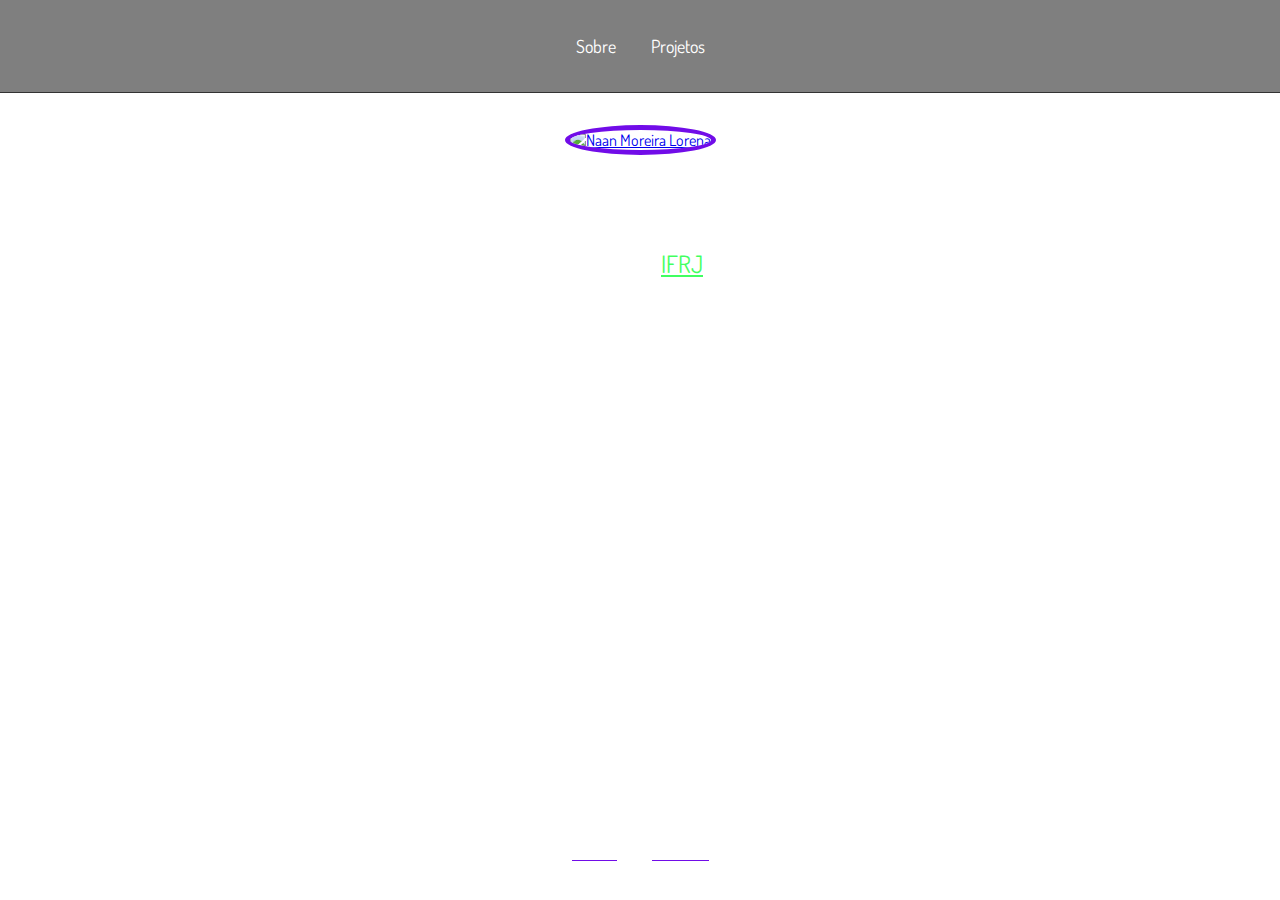
==== index.html @ 0b5c6252 "Add files via upload" ====
<!DOCTYPE html>
<html>
  <head>
    <link rel="shortcut icon" href="/img/bravo.ico">
    <title>Concelheiro do Conselho</title>
    <link rel="stylesheet" href="styles.css">
  </head>
  <body>
    <header>
      <div class="links">
        <a href="sobre.html">Sobre</a>
        <a href="projetos.html">Projetos</a>
      </div>
    </header>

    <div id="wrapper">
      <a href="https://github.com/KrosberBR" target="_blank">
      <img src="https://avatars.githubusercontent.com/u/100358926?v=4"
      alt="Naan Moreira Lorena">
      </a>
        <div class="text">
            <h1>Naan Moreira Lorena</h1>
            <h2>ALUNO - <a id="red" href="https://ifrj.edu.br/" target="_blank">IFRJ</a></h2>
            <p>Desenvolvedor full-stack</p>
        </div>
    </div>

    <footer>
    <div id="links-footer" class="links">
      <a href="https://github.com/KrosberBR" target="_blank">Github</a>
      <a href="https://www.linkedin.com/in/naan-lorena-3545241b3/?original_referer=https%3A%2F%2Fwww%2Elinkedin%2Ecom%2F&originalSubdomain=br" target="_blank">Linkedin</a>
    </div>
    </footer>
  </body>
</html>
---- styles.css ----
@import url('https://fonts.googleapis.com/css2?family=Dosis:wght@600&display=swap');
:root {
  --color-green: #710CE8;
  --color-black: white;
}

* { /* Este seletor "*" alcança todos os elementos existentes no html */
  margin: 0; /* Zeramos a margem */
  padding: 0; /* Zeramos o padding */
  border: 0; /* Zeramos o border */
} /* Com isto acima, ressetamos estas propriedades */
body {
  background-image: url("./img/thumb-1920-1011899.jpg");
  background-repeat:no-repeat;
  font-family: 'Dosis', sans-serif; /* Definimos o tipo de fonte */
  color: white;
  padding: 0px;
  margin: 0px;
  background-size: contain;

}
header {
  padding: 32px; /* Superfície ligada diretamente ao conteúdo 
                    (top/left/bottom/right) */
  border-bottom: 1px solid #333; /* Cor da borda inferior */
  background: rgba(0, 0, 0, 0.5); /* Red-green-blue-alpha-opacity
  o alpha-opacity define a opacidade em uma faixa de valores decimais 
  de 0 até 1. Opacidade especifica a transparência de um elemento */ 
}
.links {
  text-align: center; /* Alinhamos o texto contido na div ao centro */
}
.links a { /* Passamos a referenciar a classe links */
  color: white; /* Cor branca para o texto contido na tag a */
  font-size: 18px; /* Definimos um tamanho de 18 pixels para a fonte */
  line-height: 28px; /* Define a altura do texto. Recomenda-se atribuir */
                     /* uma quantidade de 10 pixels a mais daquela */
                     /* atribuída ao tamanho da fonte.*/
  margin: 0 16px;    /* Margem 0 na parte superior e inferior, e 16 nas */ 
                     /* laterais */ 
  text-decoration:blue; /* Eliminamos o sublinhado da tag a (link) */
}
.links a:hover { /* Quando mover o mouse */
  color: var(--color-green); /* Definimos uma cor verde para o menu quando movemos 
                       o mouse sobre ele */
  transition: color 200ms; /* Tempo da transição para a mudança de cor */
}                                                       
#wrapper { /* o # indica um seletor de id  */
  text-align: center; /* Alinhamento de texto da div wrapper ao centro */ 
  padding: 32px; /* Espaçamento de todo o conteúdo da div (avatar e textos) */
}                /* (em cima, em baixo e nas laterais) */ 
#wrapper img { /* Estiliza a tag img que está dentro da div #wrapper */
  border-radius: 50%; /* Arredonda as bordas da imagem contida na div wrapper */
  border: 5px solid var(--color-green); /* Arredonda a imagem da div */
  margin-bottom: 32px; /* Espaçamento inferior da Margem da imagem da div */
  height: 300px; /* Altura da imagem */
  transition: all 0.2s linear;
}
#wrapper h1 {
  font-size: 42px; /* Tamanho da fonte */
  line-height: 52px; /* Define a altura do texto. Recomenda-se atribuir */
                     /* uma quantidade de 10 pixels a mais daquela */
                     /* atribuída ao tamanho da fonte.*/
  font-weight: bold; /* Peso da fonte */
}
#wrapper h2 {
  font-size: 24px;
  line-height: 34px;
  font-weight: normal;
  margin-top: 8px; /* Deixo uma separação entre o h1 e o h2*/
  opacity: 0.8; /* Deixa a cor do texto um pouco mais leve */
}
#wrapper p {
  max-width: 500px; /* Define o tamanho máximo da linha, fazendo a quebra caso ultrapasse */
  margin: 32px auto; /* Espaço superior da linha de 32px e */
                     /* laterais automáticas (centraliza - auto)  */
  font-size: 24px; 
  line-height: 34px;
}
#wrapper p a { /* Alterar a cor do link */
  color: var(--color-green);
}
#links-footer a {
  border-bottom: 1px solid var(--color-green); /* Coloca o underline nos links */
                                               /* GitHub e Linkedin ao não colocar */
                                               /* o text-decoration: none, como foi*/
                                               /* colocado no seletor ".links a" */          
}
#red { color: rgb(17, 255, 57)
}

#wrapper img:hover{
    -webkit-transform: scale(1.05);
    transform: scale(1.05);
  }

  .text p {
    max-width: 500px; /* Define o tamanho máximo da linha, fazendo a quebra caso ultrapasse */
    margin: 32px auto; /* Espaço superior da linha de 32px e */
    text-align:center;    /* laterais automáticas (centraliza - auto)  */
    font-size: 24px; 
    line-height: 34px;
  }

  footer {
    position: absolute;
    bottom: 0;
    width: 100%;
    height: 100px;    
    text-align: center;
    line-height: 100px;
}
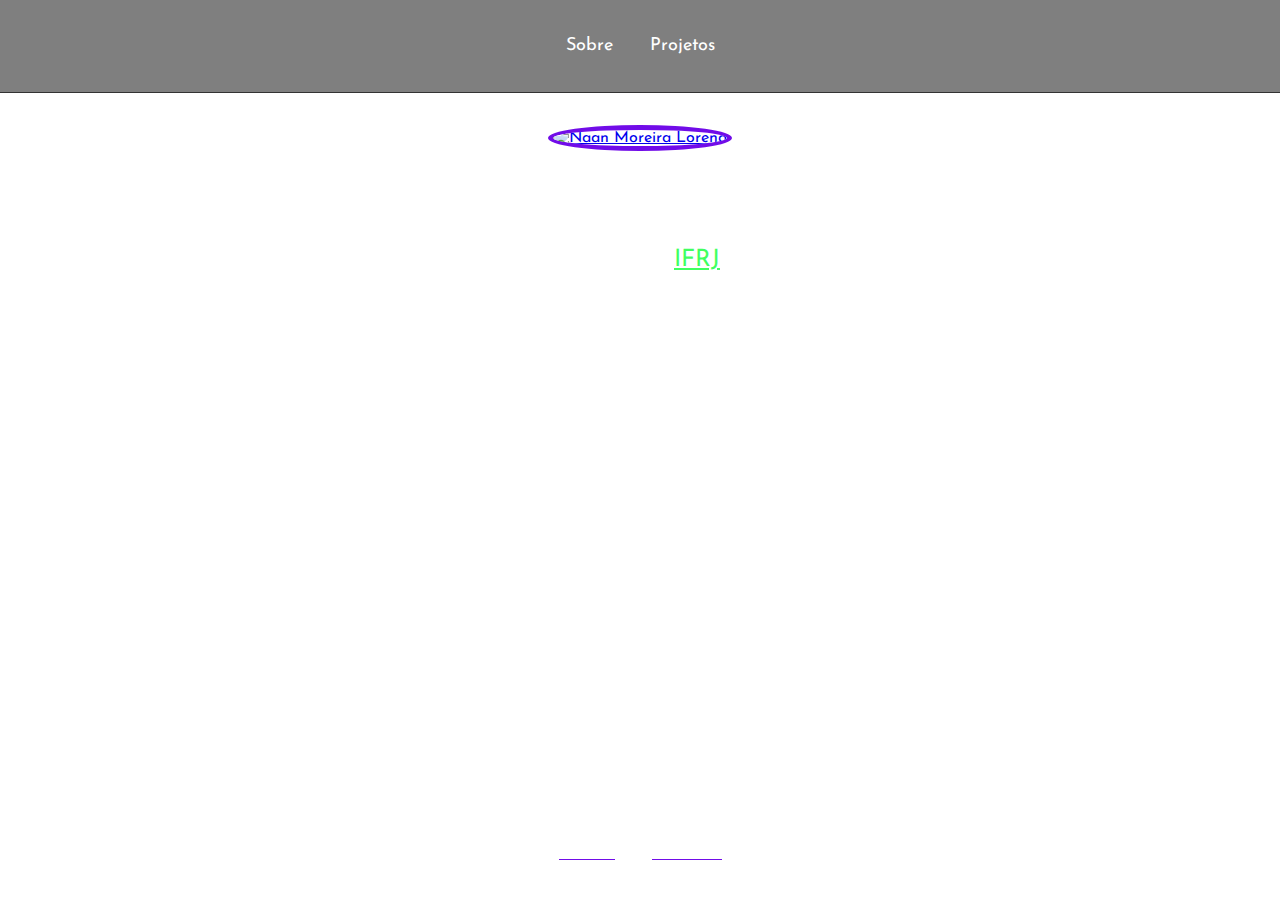
==== commit 75571823: "Add files via upload" ====
--- a/index.html
+++ b/index.html
@@ -2,7 +2,7 @@
 <html>
   <head>
     <link rel="shortcut icon" href="/img/bravo.ico">
-    <title>Concelheiro do Conselho</title>
+    <title>Iníco</title>
     <link rel="stylesheet" href="styles.css">
   </head>
   <body>
@@ -21,7 +21,7 @@
         <div class="text">
             <h1>Naan Moreira Lorena</h1>
             <h2>ALUNO - <a id="red" href="https://ifrj.edu.br/" target="_blank">IFRJ</a></h2>
-            <p>Desenvolvedor full-stack</p>
+            <p>Estudante de Front-End e Back-End</p>
         </div>
     </div>
 
--- a/styles.css
+++ b/styles.css
@@ -1,7 +1,8 @@
-@import url('https://fonts.googleapis.com/css2?family=Dosis:wght@600&display=swap');
+@import url('https://fonts.googleapis.com/css2?family=Josefin+Sans:wght@600&display=swap');
 :root {
   --color-green: #710CE8;
   --color-black: white;
+  --color-site: blue;
 }
 
 * { /* Este seletor "*" alcança todos os elementos existentes no html */
@@ -12,11 +13,11 @@
 body {
   background-image: url("./img/thumb-1920-1011899.jpg");
   background-repeat:no-repeat;
-  font-family: 'Dosis', sans-serif; /* Definimos o tipo de fonte */
+  font-family: 'Josefin Sans', sans-serif; /* Definimos o tipo de fonte */
   color: white;
   padding: 0px;
   margin: 0px;
-  background-size: contain;
+  background-size: cover;
 
 }
 header {
@@ -109,4 +110,53 @@
     height: 100px;    
     text-align: center;
     line-height: 100px;
+}
+
+
+/*=== CARDS ===*/
+.cards { /* Estilizando a section cards */
+  max-width: 750px; /* Limite máximo de largura */
+  margin: 0 auto;   /* Alinhamento ao centro */
+  display: grid;    /* Insere o container numa grid */
+  grid-template-columns: 1fr; /* Define 3 colunas */
+  gap: 20px; /* Espaçamento entre as células de 20px*/
+  padding: 2%;
+}
+.card { /* Container que agrupar os vídeos */
+  background-color: rgba(0, 140, 255, 0.445); /* Cor de fundo */
+  border-radius: 20px;
+}
+.card__image-container img {
+  width: 100%; /* Ajusta o container da tag img em 100% da largura da tag */ 
+               /* imediatamente superior a ela, ou seja, a tag que contenha */
+               /* uma definição de largura. No nosso caso o seletor .cards */
+               /* que é superior ao .card__image-container img e possui uma */ 
+               /* largura definida */
+               border-top-right-radius: 20px;
+               border-top-left-radius: 20px;
+}
+/* Veja abaixo uma forma de aplicarmos uma propriedade aos dois seletores abaixo */
+.card__content,
+.card__info {
+  padding: 24px; /* Espaçamento superior e inferior e nas laterais lateral */
+  font-size:larger  ;
+}
+.card__info {
+  display: grid; /* Definimos que o container estará inserido num grid */
+  grid-template-columns: 1fr 1fr; /* Definimos duas colunas (fraction) */ 
+}
+.card__price {
+  background-color: rgb(0, 140, 255); /* A cor do card__price("Free") é a mesma */
+  filter: brightness(90%); /* No entanto, inserimos um brilho ne grade de 90% */
+  padding: 5px 20px; /* 5px nas partes superior e inferior e 20px nas laterais */
+  border-radius: 20px; /* Borda arredondada para o grid "Free" */
+  text-align: center; /* Texto alinhado ao centro */
+  color: white;
+  font-size: larger;
+  transition: all 0.2s linear;
+}
+
+#Card__price:hover{
+  -webkit-transform: scale(1.05);
+  transform: scale(1);
 }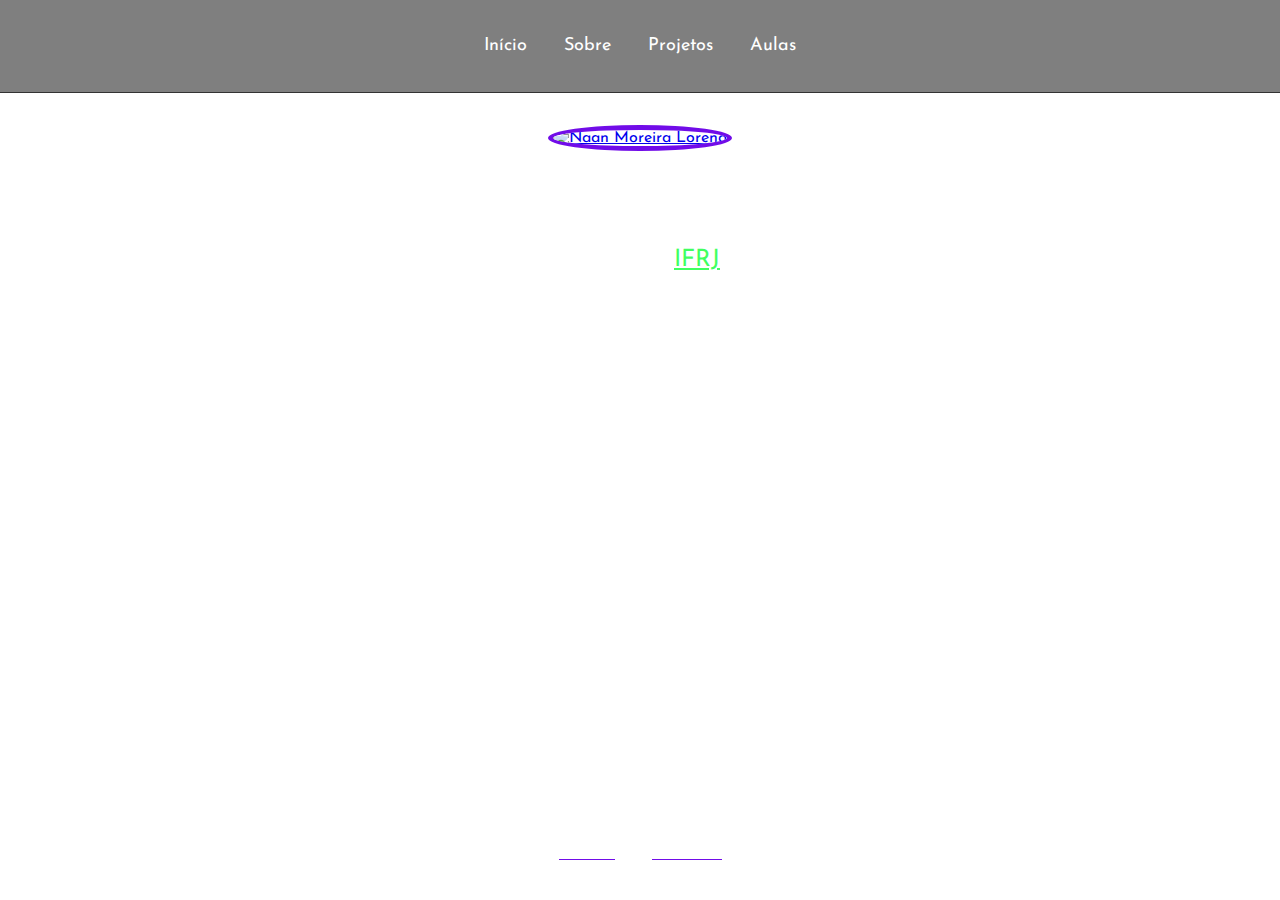
==== commit 64506663: "Merge 8314c36d21793716b0e73ca37304f741871d5a82 into a1e067f6594451756b142deb1aa954dbf8173e7e" ====
--- a/index.html
+++ b/index.html
@@ -3,33 +3,44 @@
   <head>
     <link rel="shortcut icon" href="/img/bravo.ico">
     <title>Iníco</title>
+    <meta charset="utf-8">
+    <meta http-equiv="X-UA-Compatible" content="IE=edge">
+    <meta name="viewport" content="width=device-width, initial-scale=1">
     <link rel="stylesheet" href="styles.css">
   </head>
   <body>
     <header>
+      <!-- div of links -->
       <div class="links">
-        <a href="sobre.html">Sobre</a>
-        <a href="projetos.html">Projetos</a>
+        <a href="/index.html">Início</a><!-- link to the "Início" -->
+        <a href="sobre.html">Sobre</a><!-- link to the page "Sobre" -->
+        <a href="projetos.html">Projetos</a><!-- link to the page "Projetos" -->
+        <a href="/classes.html">Aulas</a><!-- link to the page "Aulas" -->
       </div>
+      <!-- end div of links -->
     </header>
-
+    <!-- div style -->
     <div id="wrapper">
-      <a href="https://github.com/KrosberBR" target="_blank">
-      <img src="https://avatars.githubusercontent.com/u/100358926?v=4"
-      alt="Naan Moreira Lorena">
+      <!-- link image -->
+      <a href="https://github.com/NaanMLorena" target="_blank"><!-- link image to github -->
+      <img src="https://avatars.githubusercontent.com/u/100358926?v=4" alt="Naan Moreira Lorena"><!-- profile image -->
       </a>
+      <!-- end link image -->
         <div class="text">
             <h1>Naan Moreira Lorena</h1>
             <h2>ALUNO - <a id="red" href="https://ifrj.edu.br/" target="_blank">IFRJ</a></h2>
             <p>Estudante de Front-End e Back-End</p>
         </div>
     </div>
+    <!-- end div style -->
 
+    <!-- links -->
     <footer>
     <div id="links-footer" class="links">
-      <a href="https://github.com/KrosberBR" target="_blank">Github</a>
-      <a href="https://www.linkedin.com/in/naan-lorena-3545241b3/?original_referer=https%3A%2F%2Fwww%2Elinkedin%2Ecom%2F&originalSubdomain=br" target="_blank">Linkedin</a>
+      <a href="https://github.com/NaanMLorena" target="_blank">Github</a> <!-- link to the github -->
+      <a href="https://www.linkedin.com/in/naan-lorena-3545241b3/?original_referer=https%3A%2F%2Fwww%2Elinkedin%2Ecom%2F&originalSubdomain=br" target="_blank">Linkedin</a><!-- link to the linkedin -->
     </div>
     </footer>
+    <!-- end links -->
   </body>
-</html>+</html>
